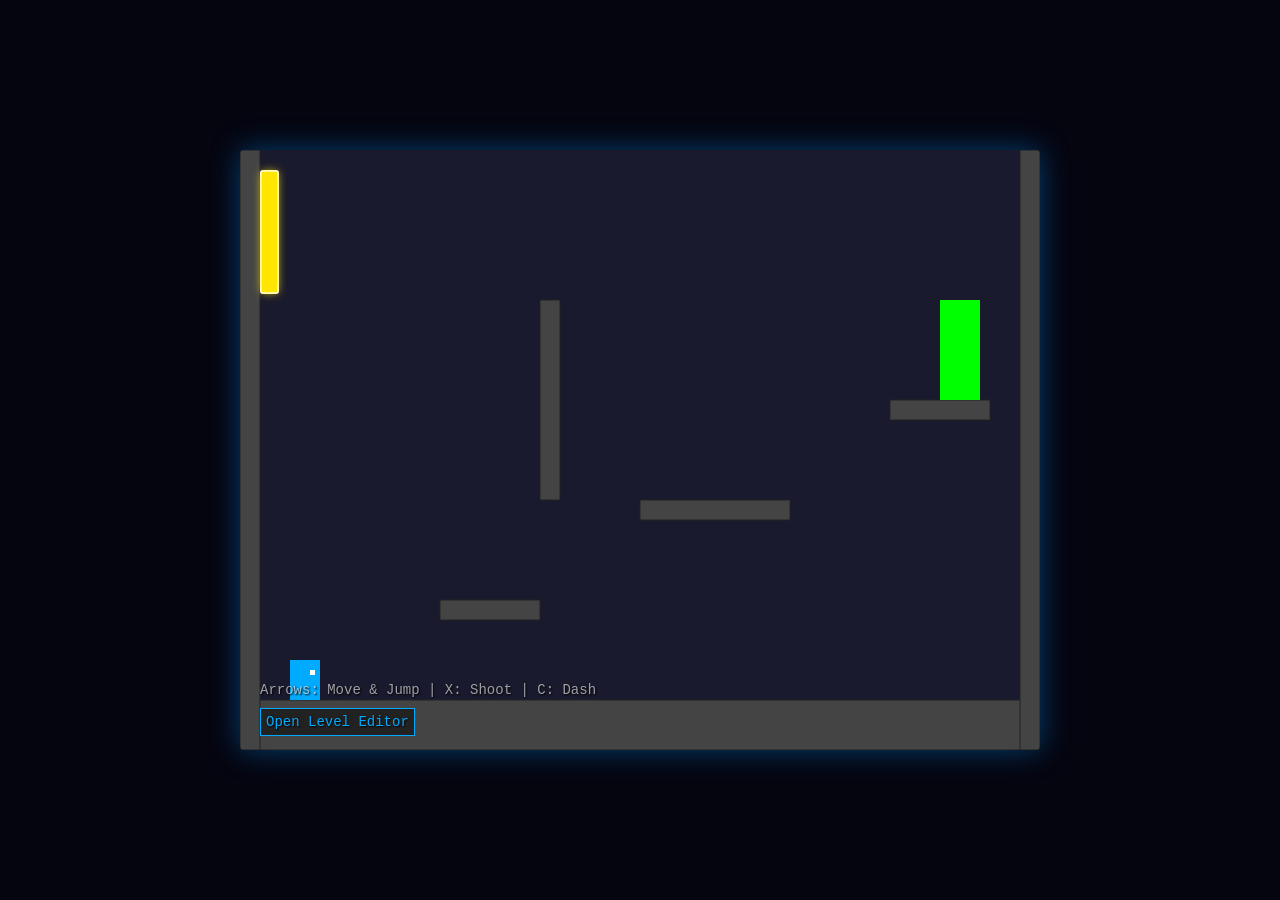
==== index.html @ 38b2a29f "init initial commit" ====
<!DOCTYPE html>
<html lang="en">
<head>
    <meta charset="UTF-8">
    <meta name="viewport" content="width=device-width, initial-scale=1.0">
    <title>Bluebot - Action Platformer</title>
    <link rel="stylesheet" href="style.css">
</head>
<body>
    <div id="game-container">
        <canvas id="gameCanvas" width="800" height="600"></canvas>
        <div id="ui-layer">
            <div id="health-bar-container">
                <div id="health-bar"></div>
            </div>
            <div id="instructions">
                Arrows: Move & Jump | X: Shoot | C: Dash
                <br><br>
                <a href="editor.html" style="color: #00aaff; text-decoration: none; border: 1px solid #00aaff; padding: 5px; background: rgba(0,0,0,0.5);">Open Level Editor</a>
            </div>
        </div>
    </div>
    <script src="script.js"></script>
</body>
</html>
---- style.css ----
body {
    margin: 0;
    padding: 0;
    background-color: #050510;
    display: flex;
    justify-content: center;
    align-items: center;
    height: 100vh;
    font-family: 'Courier New', Courier, monospace;
    color: white;
}

#game-container {
    position: relative;
    box-shadow: 0 0 30px rgba(0, 150, 255, 0.4);
    border-radius: 4px;
    overflow: hidden;
}

canvas {
    display: block;
    background-color: #1a1a2e;
}

#ui-layer {
    position: absolute;
    top: 0;
    left: 0;
    width: 100%;
    height: 100%;
    pointer-events: none;
}

#health-bar-container {
    position: absolute;
    top: 20px;
    left: 20px;
    width: 15px;
    height: 120px;
    background-color: rgba(0, 0, 0, 0.7);
    border: 2px solid #fff;
    border-radius: 3px;
    display: flex;
    flex-direction: column;
    justify-content: flex-end;
}

#health-bar {
    width: 100%;
    height: 100%;
    background-color: #ffe600;
    transition: height 0.2s;
    box-shadow: 0 0 10px #ffe600;
}

#instructions {
    position: absolute;
    bottom: 20px;
    left: 20px;
    color: rgba(255, 255, 255, 0.6);
    font-size: 14px;
    text-shadow: 1px 1px 2px black;
    pointer-events: auto;
}
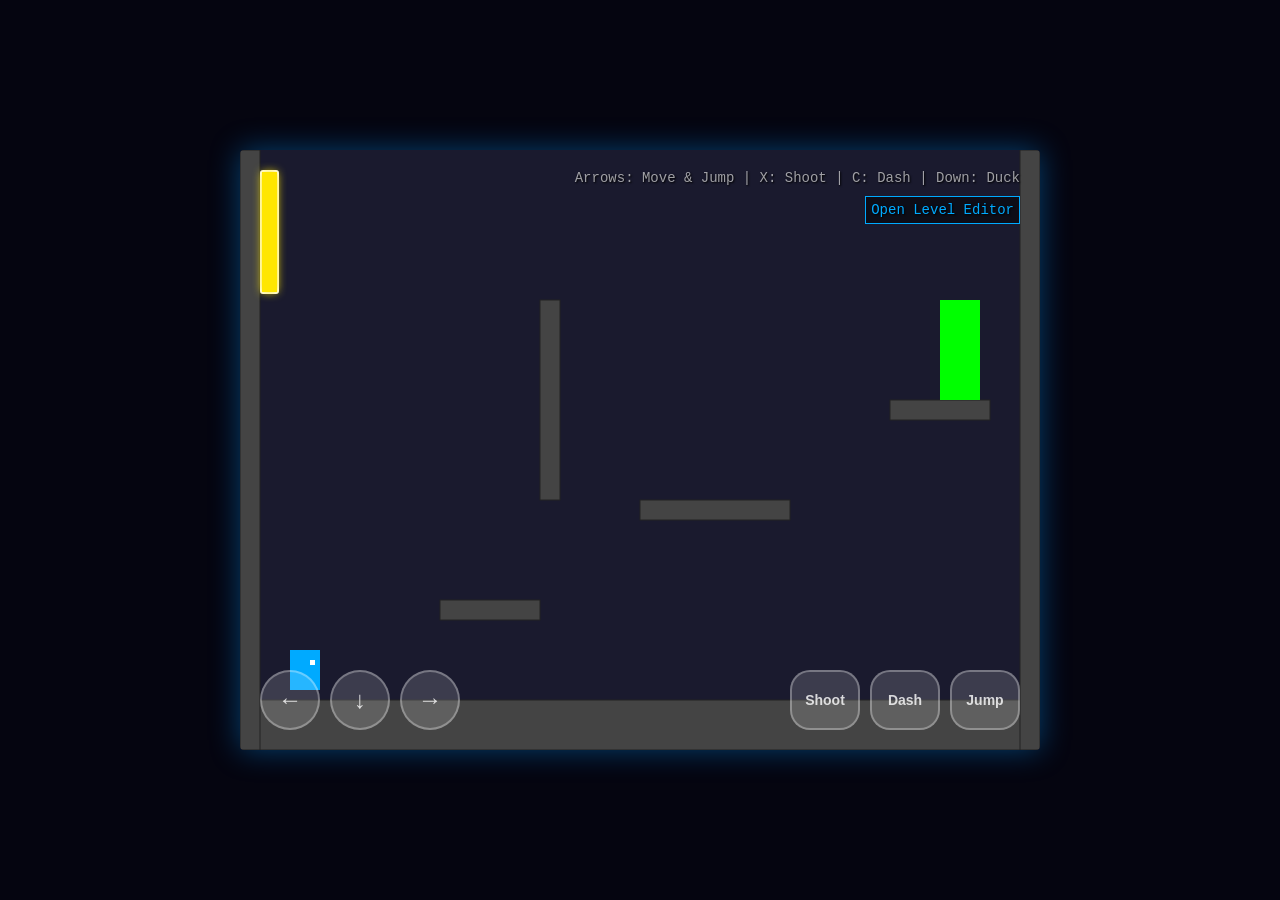
==== commit 79c00236: "mobile friendly" ====
--- a/index.html
+++ b/index.html
@@ -2,7 +2,7 @@
 <html lang="en">
 <head>
     <meta charset="UTF-8">
-    <meta name="viewport" content="width=device-width, initial-scale=1.0">
+    <meta name="viewport" content="width=device-width, initial-scale=1.0, maximum-scale=1.0, user-scalable=no">
     <title>Bluebot - Action Platformer</title>
     <link rel="stylesheet" href="style.css">
 </head>
@@ -14,9 +14,25 @@
                 <div id="health-bar"></div>
             </div>
             <div id="instructions">
-                Arrows: Move & Jump | X: Shoot | C: Dash
+                Arrows: Move & Jump | X: Shoot | C: Dash | Down: Duck
                 <br><br>
                 <a href="editor.html" style="color: #00aaff; text-decoration: none; border: 1px solid #00aaff; padding: 5px; background: rgba(0,0,0,0.5);">Open Level Editor</a>
+            </div>
+            <div id="mobile-controls">
+                <div class="d-pad">
+                    <button class="control-btn" data-key="ArrowLeft">←</button>
+                    <button class="control-btn" data-key="ArrowDown">↓</button>
+                    <button class="control-btn" data-key="ArrowRight">→</button>
+                </div>
+                <div class="action-buttons">
+                    <button class="control-btn action-btn" data-key="x">Shoot</button>
+                    <button class="control-btn action-btn" data-key="c">Dash</button>
+                    <button class="control-btn action-btn" data-key="ArrowUp">Jump</button>
+                </div>
+            </div>
+            <div id="end-screen" style="display: none; position: absolute; top: 0; left: 0; width: 100%; height: 100%; background: rgba(0,0,0,0.8); flex-direction: column; justify-content: center; align-items: center; z-index: 100; pointer-events: auto;">
+                <h1 id="end-title" style="font-size: 50px; text-shadow: 2px 2px 0 #000; margin-bottom: 30px;">You Win!</h1>
+                <button id="btn-replay" style="padding: 15px 30px; font-size: 24px; font-weight: bold; background-color: #00aaff; color: white; border: 2px solid #fff; border-radius: 8px; cursor: pointer; text-transform: uppercase;">Replay</button>
             </div>
         </div>
     </div>
--- a/style.css
+++ b/style.css
@@ -20,6 +20,9 @@
 canvas {
     display: block;
     background-color: #1a1a2e;
+    max-width: 100vw;
+    max-height: 100vh;
+    object-fit: contain;
 }
 
 #ui-layer {
@@ -55,10 +58,80 @@
 
 #instructions {
     position: absolute;
-    bottom: 20px;
-    left: 20px;
+    top: 20px;
+    right: 20px;
+    text-align: right;
     color: rgba(255, 255, 255, 0.6);
     font-size: 14px;
     text-shadow: 1px 1px 2px black;
     pointer-events: auto;
 }
+
+#mobile-controls {
+    position: absolute;
+    bottom: 20px;
+    left: 0;
+    width: 100%;
+    display: flex;
+    justify-content: space-between;
+    padding: 0 20px;
+    box-sizing: border-box;
+    pointer-events: none;
+    z-index: 50;
+}
+
+.d-pad, .action-buttons {
+    display: flex;
+    gap: 10px;
+    pointer-events: auto;
+}
+
+.control-btn {
+    width: 60px;
+    height: 60px;
+    background: rgba(255, 255, 255, 0.15);
+    border: 2px solid rgba(255, 255, 255, 0.3);
+    border-radius: 50%;
+    color: rgba(255, 255, 255, 0.8);
+    font-size: 24px;
+    display: flex;
+    justify-content: center;
+    align-items: center;
+    cursor: pointer;
+    user-select: none;
+    -webkit-user-select: none;
+    touch-action: manipulation;
+    outline: none;
+}
+
+.action-btn {
+    font-size: 14px;
+    font-weight: bold;
+    border-radius: 20px;
+    width: 70px;
+}
+
+.control-btn:active, .control-btn.active {
+    background: rgba(0, 170, 255, 0.5);
+    border-color: rgba(0, 170, 255, 0.8);
+    color: white;
+}
+
+@media (max-width: 800px) {
+    #instructions {
+        display: none;
+    }
+    #mobile-controls {
+        bottom: 10px;
+        padding: 0 10px;
+    }
+    .control-btn {
+        width: 50px;
+        height: 50px;
+        font-size: 20px;
+    }
+    .action-btn {
+        width: 60px;
+        font-size: 12px;
+    }
+}
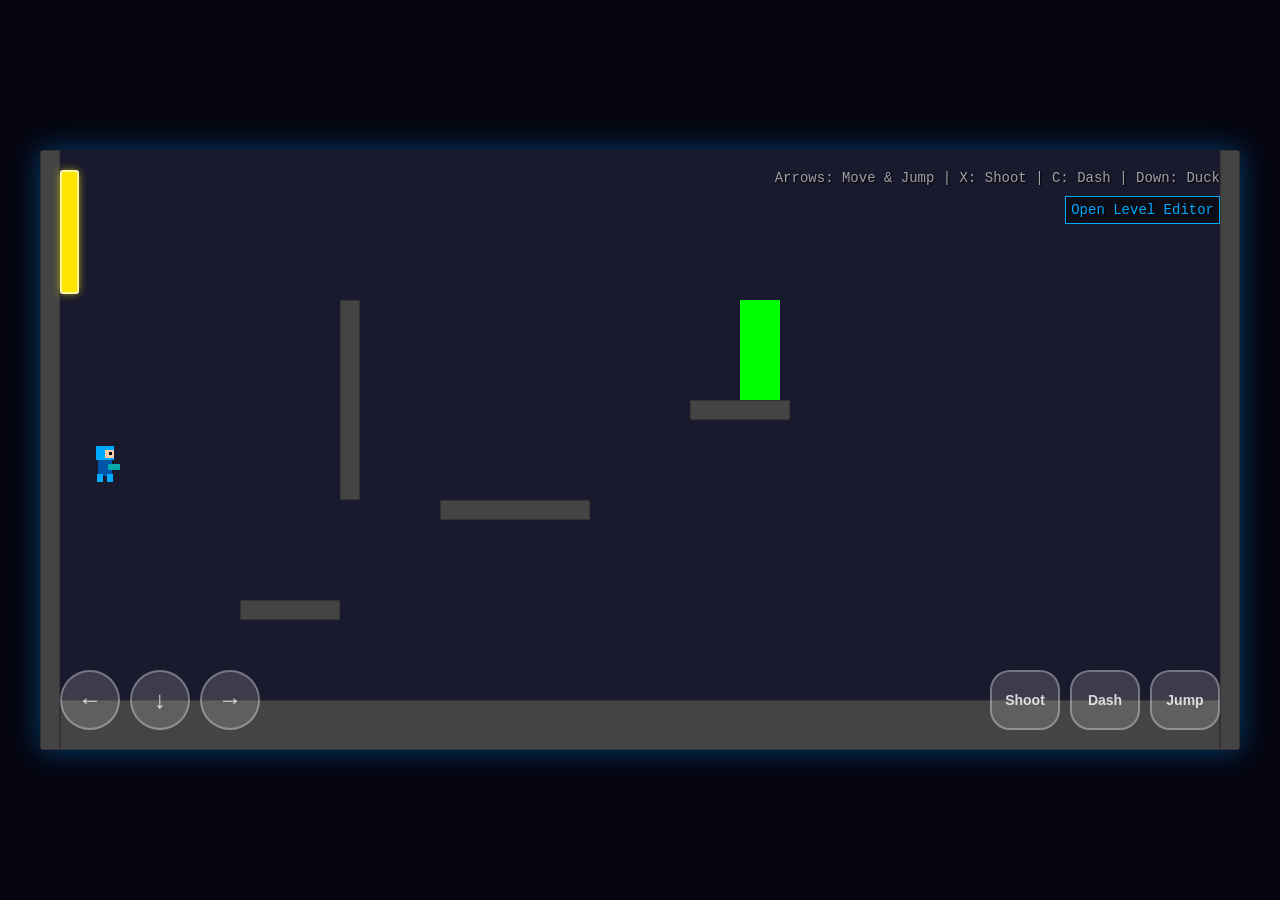
==== commit d8fbdc1b: "adding enemies" ====
--- a/index.html
+++ b/index.html
@@ -8,7 +8,7 @@
 </head>
 <body>
     <div id="game-container">
-        <canvas id="gameCanvas" width="800" height="600"></canvas>
+        <canvas id="gameCanvas" width="1200" height="600"></canvas>
         <div id="ui-layer">
             <div id="health-bar-container">
                 <div id="health-bar"></div>
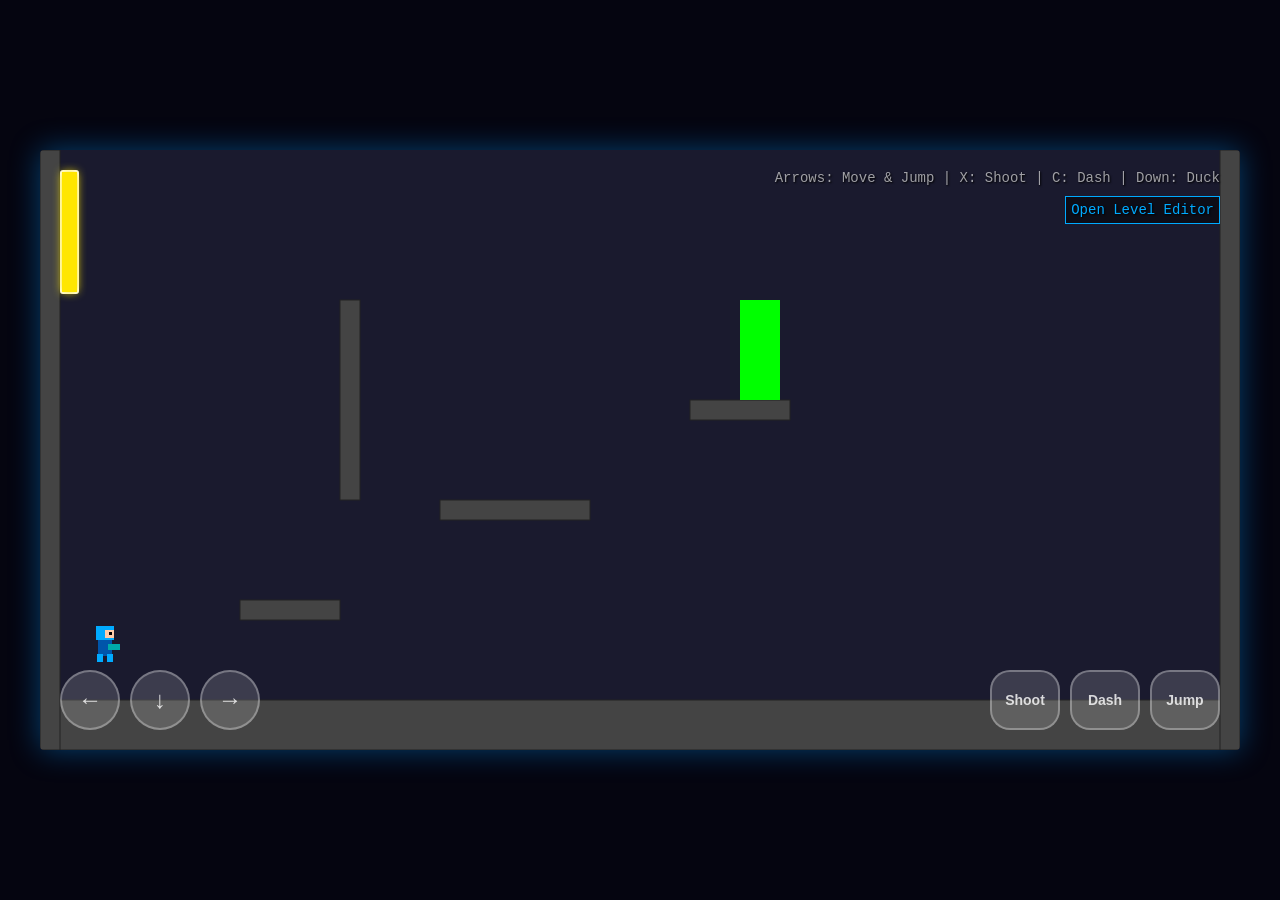
==== commit 981e801e: "Refactoring" ====
--- a/index.html
+++ b/index.html
@@ -36,6 +36,6 @@
             </div>
         </div>
     </div>
-    <script src="script.js"></script>
+    <script type="module" src="main.js"></script>
 </body>
 </html>
